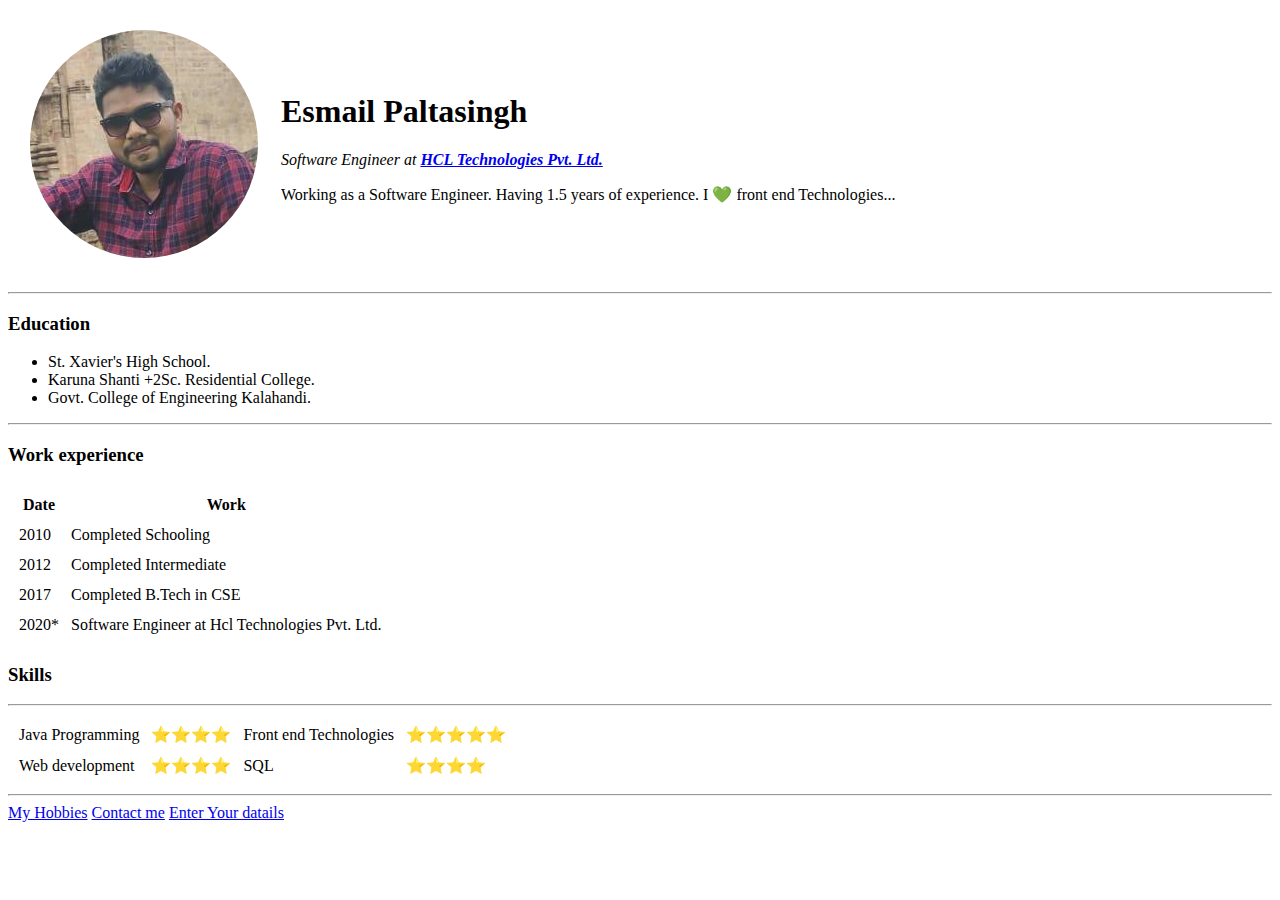
==== index.html @ e47d0d1c "files modify" ====
<!DOCTYPE html>
<html lang="en" dir="ltr">

<head>
  <meta charset="utf-8">
  <title> ❤ Esmail's Personal Site</title>
  <link rel="stylesheet" href="css/styles.css">
</head>

<body>
  <table cellspacing="21">
    <tr>
      <td><img src="images/esmail.png" alt="Esmail's profile picture"></td>
      <td>
        <h1>Esmail Paltasingh</h1>
        <p><em>Software Engineer at <strong><a href="https://www.hcltech.com/geo-presence/india">HCL Technologies Pvt. Ltd.</a></strong></em></p>
        <p>Working as a Software Engineer. Having 1.5 years of experience. I 💚 front end Technologies...</p>
      </td>
    </tr>
  </table>
  <hr>
  <h3>Education</h3>
  <ul>
    <li>St. Xavier's High School.</li>
    <li>Karuna Shanti +2Sc. Residential College.</li>
    <li>Govt. College of Engineering Kalahandi.</li>
  </ul>
  <hr>
  <h3>Work experience</h3>
  <table cellspacing="10">
    <thead>
      <tr>
        <th>Date</th>
        <th>Work</th>
      </tr>
    </thead>
    <tbody>
      <tr>
        <td>2010</td>
        <td>Completed Schooling</td>
      </tr>
      <tr>
        <td>2012</td>
        <td>Completed Intermediate</td>
      </tr>
      <tr>
        <td>2017</td>
        <td>Completed B.Tech in CSE</td>
      </tr>
      <tr>
        <td>2020*</td>
        <td>Software Engineer at Hcl Technologies Pvt. Ltd.</td>
      </tr>
    </tbody>
  </table>
  <h3>Skills</h3>
  <hr>
  <table cellspacing="10">
    <tr>
      <td>Java Programming</td>
      <td>⭐⭐⭐⭐</td>
      <td>Front end Technologies</td>
      <td>⭐⭐⭐⭐⭐</td>
    </tr>
    <tr>
      <td>Web development</td>
      <td>⭐⭐⭐⭐</td>
      <td>SQL</td>
      <td>⭐⭐⭐⭐</td>
    </tr>
  </table>
  <hr>
  <a href="hobbies.html">My Hobbies</a>
  <a href="contact-me.html">Contact me</a>
  <a href="inputs.html">Enter Your datails</a>
</body>

</html>
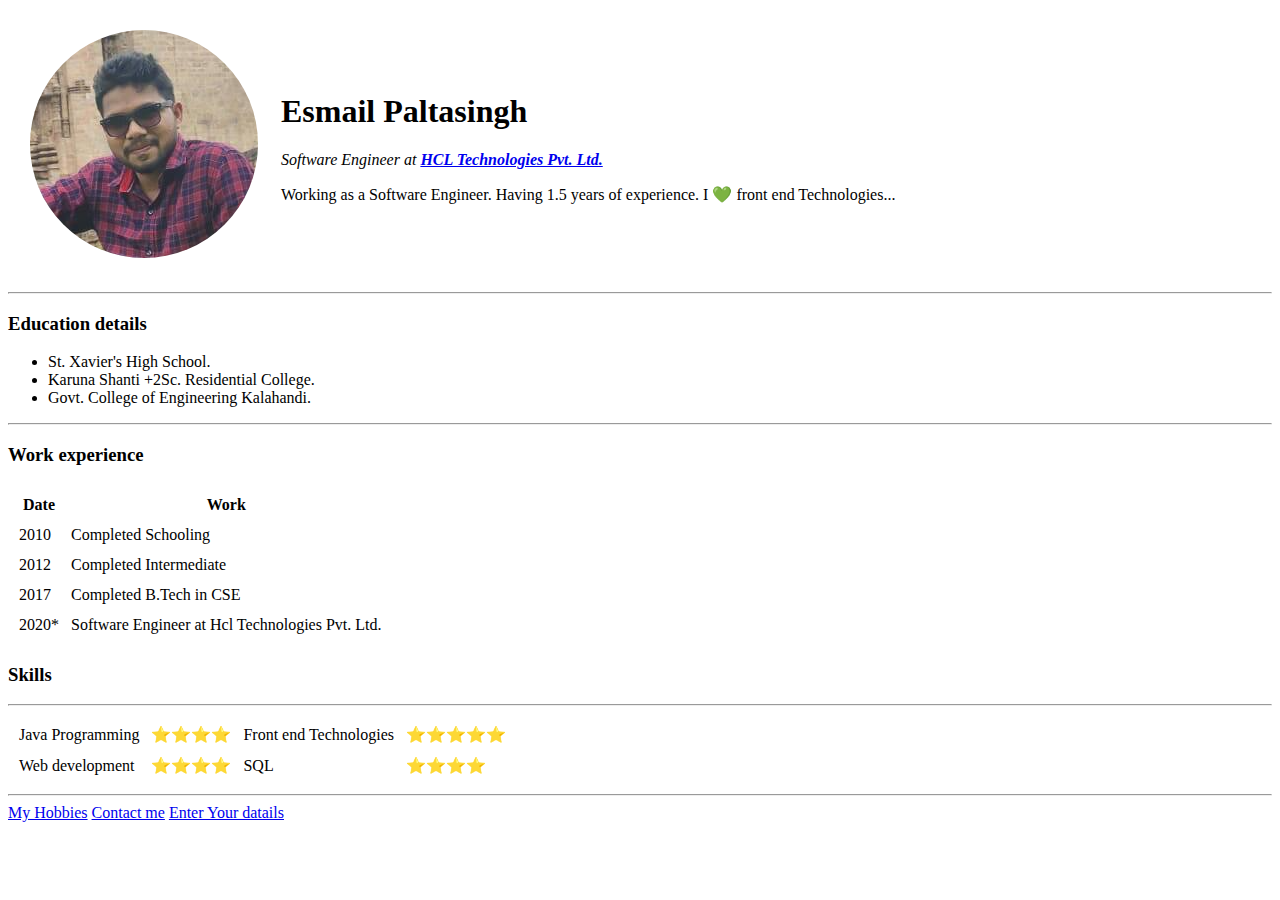
==== commit 43222588: "Modify index.html" ====
--- a/index.html
+++ b/index.html
@@ -19,7 +19,7 @@
     </tr>
   </table>
   <hr>
-  <h3>Education</h3>
+  <h3>Education details</h3>
   <ul>
     <li>St. Xavier's High School.</li>
     <li>Karuna Shanti +2Sc. Residential College.</li>
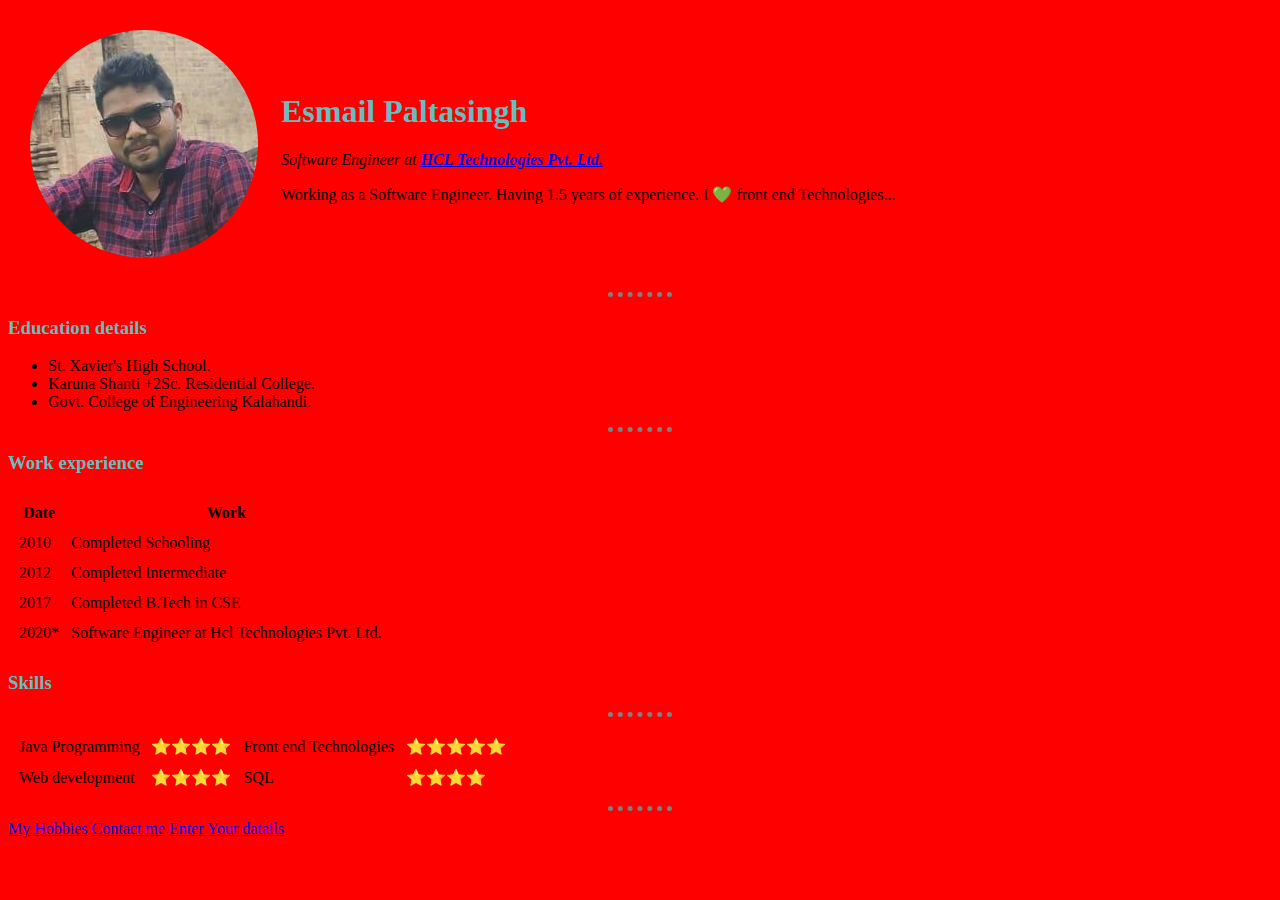
==== commit c3c9cefc: "update index.html" ====
--- a/index.html
+++ b/index.html
@@ -4,7 +4,7 @@
 <head>
   <meta charset="utf-8">
   <title> ❤ Esmail's Personal Site</title>
-  <link rel="stylesheet" href="css/styles.css">
+  <link rel="stylesheet" href="CSS/styles.css">
 </head>
 
 <body>
--- a/CSS/styles.css
+++ b/CSS/styles.css
@@ -0,0 +1,14 @@
+body {
+  background-color: red;
+}
+hr {
+  border-style: none;
+  border-color: grey;
+  border-top-style: dotted;
+  border-width: 5px;
+  height: 1px;
+  width: 5%;
+}
+h1, h2, h3{
+  color: #66bfbf;
+}
